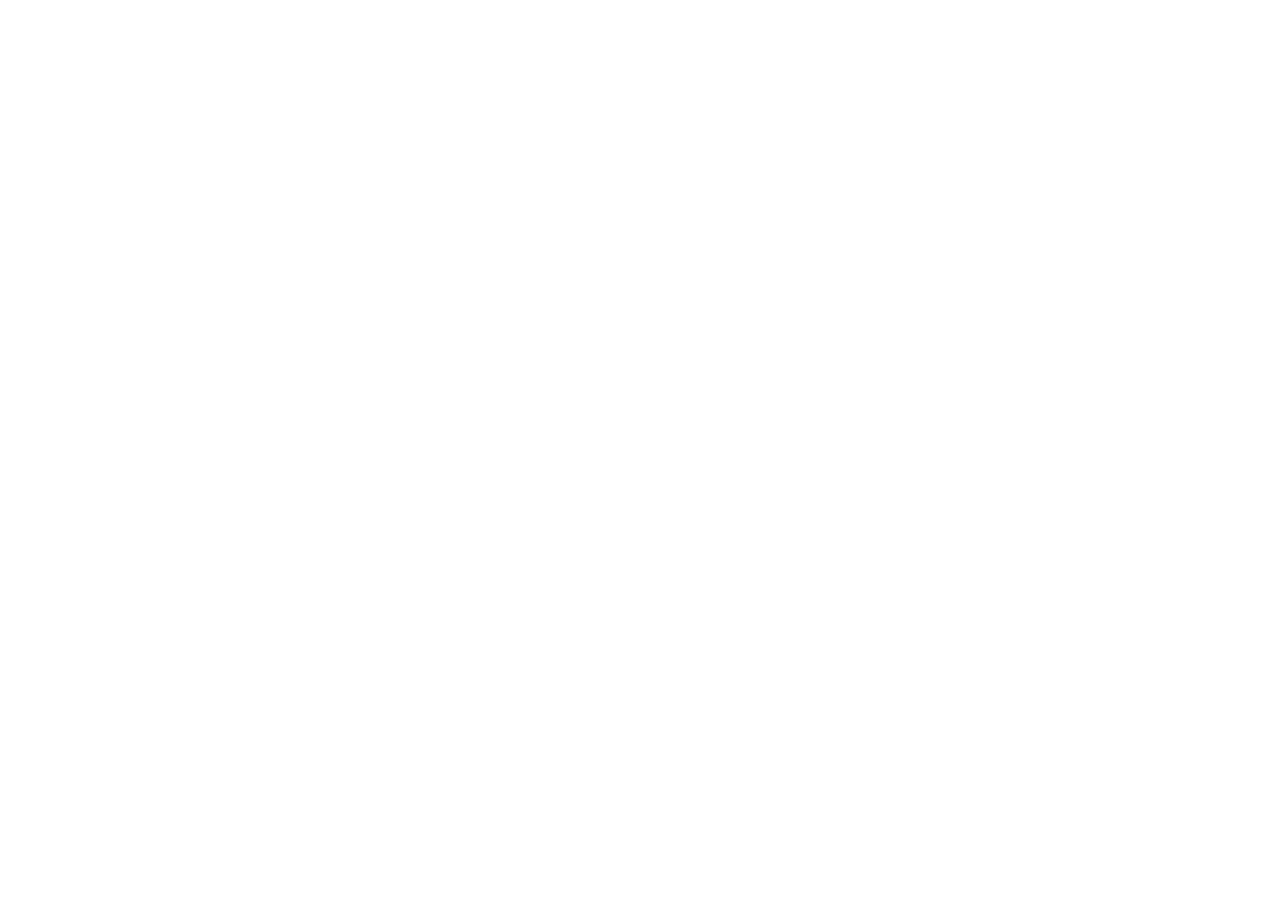
==== docs/index.html @ af399319 "added docs" ====
<!doctype html><html lang="en"><head><meta charset="utf-8"/><link rel="icon" href="/favicon.ico"/><meta name="viewport" content="width=device-width,initial-scale=1"/><meta name="theme-color" content="#000000"/><meta name="description" content="Web site created using create-react-app"/><link rel="apple-touch-icon" href="/logo192.png"/><link rel="manifest" href="/manifest.json"/><link rel="stylesheet" href="https://cdnjs.cloudflare.com/ajax/libs/animate.css/4.1.1/animate.min.css"/><title>Gif Expert</title><link href="/static/css/main.a5e68d2c.chunk.css" rel="stylesheet"></head><body><noscript>You need to enable JavaScript to run this app.</noscript><div id="root"></div><script>!function(e){function r(r){for(var n,p,f=r[0],i=r[1],l=r[2],c=0,s=[];c<f.length;c++)p=f[c],Object.prototype.hasOwnProperty.call(o,p)&&o[p]&&s.push(o[p][0]),o[p]=0;for(n in i)Object.prototype.hasOwnProperty.call(i,n)&&(e[n]=i[n]);for(a&&a(r);s.length;)s.shift()();return u.push.apply(u,l||[]),t()}function t(){for(var e,r=0;r<u.length;r++){for(var t=u[r],n=!0,f=1;f<t.length;f++){var i=t[f];0!==o[i]&&(n=!1)}n&&(u.splice(r--,1),e=p(p.s=t[0]))}return e}var n={},o={1:0},u=[];function p(r){if(n[r])return n[r].exports;var t=n[r]={i:r,l:!1,exports:{}};return e[r].call(t.exports,t,t.exports,p),t.l=!0,t.exports}p.m=e,p.c=n,p.d=function(e,r,t){p.o(e,r)||Object.defineProperty(e,r,{enumerable:!0,get:t})},p.r=function(e){"undefined"!=typeof Symbol&&Symbol.toStringTag&&Object.defineProperty(e,Symbol.toStringTag,{value:"Module"}),Object.defineProperty(e,"__esModule",{value:!0})},p.t=function(e,r){if(1&r&&(e=p(e)),8&r)return e;if(4&r&&"object"==typeof e&&e&&e.__esModule)return e;var t=Object.create(null);if(p.r(t),Object.defineProperty(t,"default",{enumerable:!0,value:e}),2&r&&"string"!=typeof e)for(var n in e)p.d(t,n,function(r){return e[r]}.bind(null,n));return t},p.n=function(e){var r=e&&e.__esModule?function(){return e.default}:function(){return e};return p.d(r,"a",r),r},p.o=function(e,r){return Object.prototype.hasOwnProperty.call(e,r)},p.p="/";var f=this["webpackJsonpgif-app"]=this["webpackJsonpgif-app"]||[],i=f.push.bind(f);f.push=r,f=f.slice();for(var l=0;l<f.length;l++)r(f[l]);var a=i;t()}([])</script><script src="/static/js/2.c90e9a8e.chunk.js"></script><script src="/static/js/main.7705bdc3.chunk.js"></script></body></html>
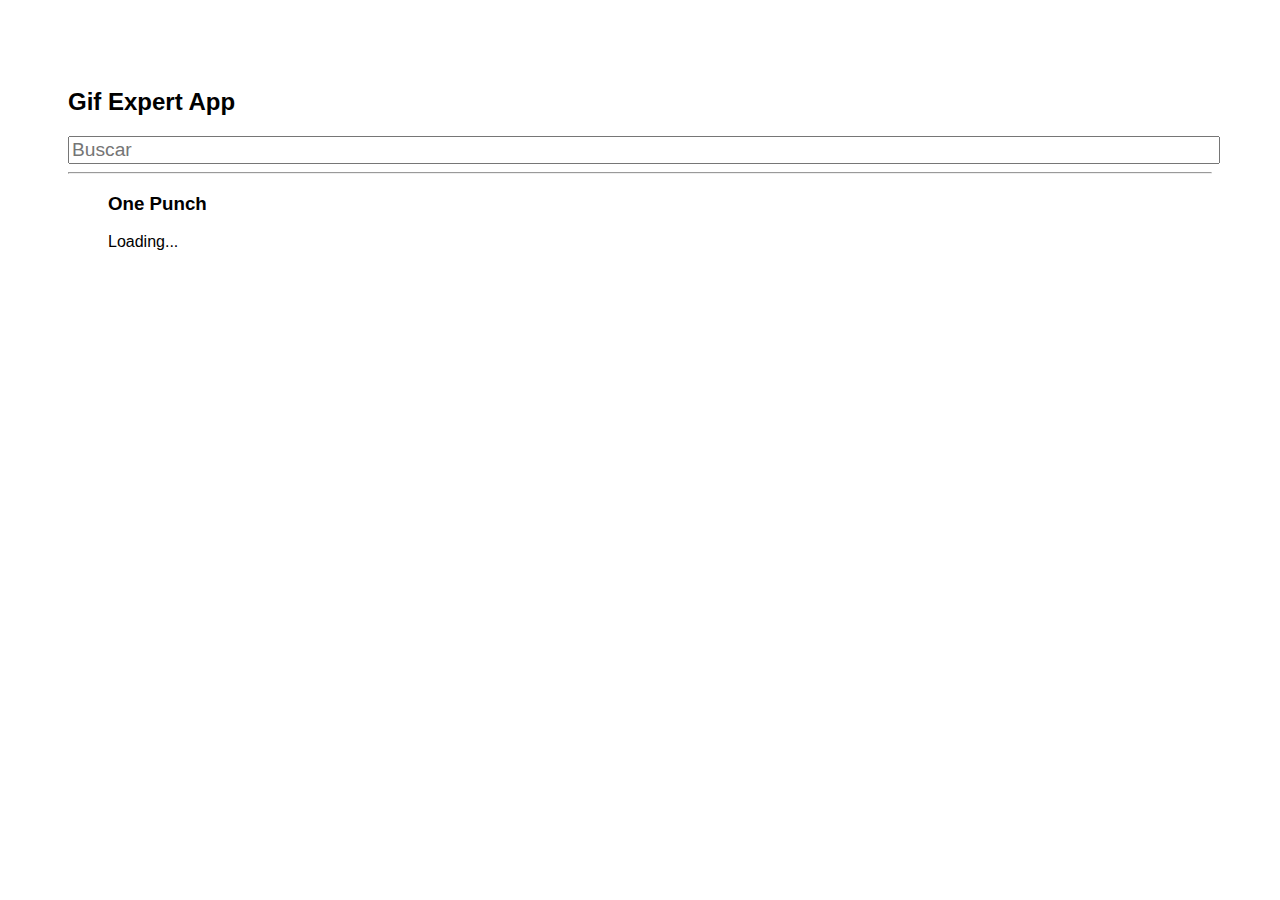
==== commit fac3eba0: "index.html updated" ====
--- a/docs/index.html
+++ b/docs/index.html
@@ -1 +1,24 @@
-<!doctype html><html lang="en"><head><meta charset="utf-8"/><link rel="icon" href="/favicon.ico"/><meta name="viewport" content="width=device-width,initial-scale=1"/><meta name="theme-color" content="#000000"/><meta name="description" content="Web site created using create-react-app"/><link rel="apple-touch-icon" href="/logo192.png"/><link rel="manifest" href="/manifest.json"/><link rel="stylesheet" href="https://cdnjs.cloudflare.com/ajax/libs/animate.css/4.1.1/animate.min.css"/><title>Gif Expert</title><link href="/static/css/main.a5e68d2c.chunk.css" rel="stylesheet"></head><body><noscript>You need to enable JavaScript to run this app.</noscript><div id="root"></div><script>!function(e){function r(r){for(var n,p,f=r[0],i=r[1],l=r[2],c=0,s=[];c<f.length;c++)p=f[c],Object.prototype.hasOwnProperty.call(o,p)&&o[p]&&s.push(o[p][0]),o[p]=0;for(n in i)Object.prototype.hasOwnProperty.call(i,n)&&(e[n]=i[n]);for(a&&a(r);s.length;)s.shift()();return u.push.apply(u,l||[]),t()}function t(){for(var e,r=0;r<u.length;r++){for(var t=u[r],n=!0,f=1;f<t.length;f++){var i=t[f];0!==o[i]&&(n=!1)}n&&(u.splice(r--,1),e=p(p.s=t[0]))}return e}var n={},o={1:0},u=[];function p(r){if(n[r])return n[r].exports;var t=n[r]={i:r,l:!1,exports:{}};return e[r].call(t.exports,t,t.exports,p),t.l=!0,t.exports}p.m=e,p.c=n,p.d=function(e,r,t){p.o(e,r)||Object.defineProperty(e,r,{enumerable:!0,get:t})},p.r=function(e){"undefined"!=typeof Symbol&&Symbol.toStringTag&&Object.defineProperty(e,Symbol.toStringTag,{value:"Module"}),Object.defineProperty(e,"__esModule",{value:!0})},p.t=function(e,r){if(1&r&&(e=p(e)),8&r)return e;if(4&r&&"object"==typeof e&&e&&e.__esModule)return e;var t=Object.create(null);if(p.r(t),Object.defineProperty(t,"default",{enumerable:!0,value:e}),2&r&&"string"!=typeof e)for(var n in e)p.d(t,n,function(r){return e[r]}.bind(null,n));return t},p.n=function(e){var r=e&&e.__esModule?function(){return e.default}:function(){return e};return p.d(r,"a",r),r},p.o=function(e,r){return Object.prototype.hasOwnProperty.call(e,r)},p.p="/";var f=this["webpackJsonpgif-app"]=this["webpackJsonpgif-app"]||[],i=f.push.bind(f);f.push=r,f=f.slice();for(var l=0;l<f.length;l++)r(f[l]);var a=i;t()}([])</script><script src="/static/js/2.c90e9a8e.chunk.js"></script><script src="/static/js/main.7705bdc3.chunk.js"></script></body></html>+<!doctype html>
+<html lang="en">
+
+<head>
+    <meta charset="utf-8" />
+    <link rel="icon" href="./favicon.ico" />
+    <meta name="viewport" content="width=device-width,initial-scale=1" />
+    <meta name="theme-color" content="#000000" />
+    <meta name="description" content="Web site created using create-react-app" />
+    <link rel="apple-touch-icon" href="./logo192.png" />
+    <link rel="manifest" href="./manifest.json" />
+    <link rel="stylesheet" href="https://cdnjs.cloudflare.com/ajax/libs/animate.css/4.1.1/animate.min.css" />
+    <title>Gif Expert</title>
+    <link href="./static/css/main.a5e68d2c.chunk.css" rel="stylesheet">
+</head>
+
+<body><noscript>You need to enable JavaScript to run this app.</noscript>
+    <div id="root"></div>
+    <script>!function (e) { function r(r) { for (var n, p, f = r[0], i = r[1], l = r[2], c = 0, s = []; c < f.length; c++)p = f[c], Object.prototype.hasOwnProperty.call(o, p) && o[p] && s.push(o[p][0]), o[p] = 0; for (n in i) Object.prototype.hasOwnProperty.call(i, n) && (e[n] = i[n]); for (a && a(r); s.length;)s.shift()(); return u.push.apply(u, l || []), t() } function t() { for (var e, r = 0; r < u.length; r++) { for (var t = u[r], n = !0, f = 1; f < t.length; f++) { var i = t[f]; 0 !== o[i] && (n = !1) } n && (u.splice(r--, 1), e = p(p.s = t[0])) } return e } var n = {}, o = { 1: 0 }, u = []; function p(r) { if (n[r]) return n[r].exports; var t = n[r] = { i: r, l: !1, exports: {} }; return e[r].call(t.exports, t, t.exports, p), t.l = !0, t.exports } p.m = e, p.c = n, p.d = function (e, r, t) { p.o(e, r) || Object.defineProperty(e, r, { enumerable: !0, get: t }) }, p.r = function (e) { "undefined" != typeof Symbol && Symbol.toStringTag && Object.defineProperty(e, Symbol.toStringTag, { value: "Module" }), Object.defineProperty(e, "__esModule", { value: !0 }) }, p.t = function (e, r) { if (1 & r && (e = p(e)), 8 & r) return e; if (4 & r && "object" == typeof e && e && e.__esModule) return e; var t = Object.create(null); if (p.r(t), Object.defineProperty(t, "default", { enumerable: !0, value: e }), 2 & r && "string" != typeof e) for (var n in e) p.d(t, n, function (r) { return e[r] }.bind(null, n)); return t }, p.n = function (e) { var r = e && e.__esModule ? function () { return e.default } : function () { return e }; return p.d(r, "a", r), r }, p.o = function (e, r) { return Object.prototype.hasOwnProperty.call(e, r) }, p.p = "/"; var f = this["webpackJsonpgif-app"] = this["webpackJsonpgif-app"] || [], i = f.push.bind(f); f.push = r, f = f.slice(); for (var l = 0; l < f.length; l++)r(f[l]); var a = i; t() }([])</script>
+    <script src="./static/js/2.c90e9a8e.chunk.js"></script>
+    <script src="./static/js/main.7705bdc3.chunk.js"></script>
+</body>
+
+</html>--- a/docs/static/css/main.a5e68d2c.chunk.css
+++ b/docs/static/css/main.a5e68d2c.chunk.css
@@ -0,0 +1,2 @@
+*{font-family:Helvetica,Arial,sans-serif}body{padding:60px}input{width:100%;font-size:1.2rem;color:#2f4f4f}.card-grid{display:flex;flex-direction:row;flex-wrap:wrap}.card{align-content:center;border:1px solid grey;border-radius:6px;margin-bottom:10px;margin-right:10px;overflow:hidden}.card p{padding:5px;text-align:center}.card img{max-height:170px}
+/*# sourceMappingURL=main.a5e68d2c.chunk.css.map */